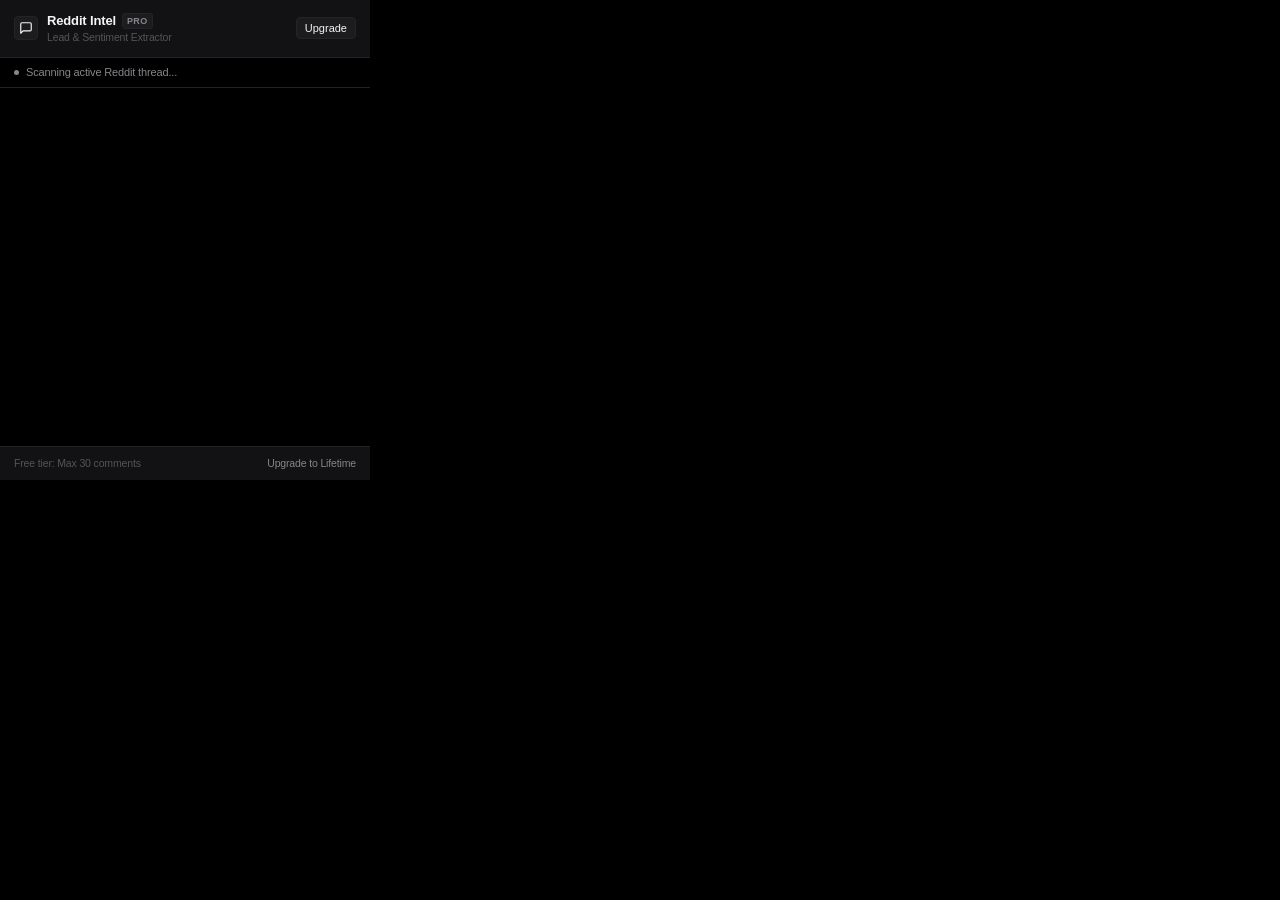
==== popup.html @ 82352b90 "feat: initial release of Reddit Intel Chrome Extension and site" ====
<!DOCTYPE html>
<html lang="en">
<head>
  <meta charset="UTF-8">
  <meta name="viewport" content="width=device-width, initial-scale=1.0">
  <title>Reddit Intel</title>
  <link rel="stylesheet" href="popup.css">
</head>
<body>
  <div class="app-container">
    <!-- Header -->
    <header class="app-header">
      <div class="brand">
        <div class="logo-mark">
          <svg width="14" height="14" viewBox="0 0 24 24" fill="none" stroke="currentColor" stroke-width="2" stroke-linecap="round" stroke-linejoin="round">
            <path d="M21 15a2 2 0 0 1-2 2H7l-4 4V5a2 2 0 0 1 2-2h14a2 2 0 0 1 2 2z"/>
          </svg>
        </div>
        <div>
          <div class="brand-title">
            <span>Reddit Intel</span>
            <span class="badge-pro" id="proHeaderBadge">PRO</span>
          </div>
          <div class="brand-sub">Lead & Sentiment Extractor</div>
        </div>
      </div>
      <button class="upgrade-btn" id="upgradeBtn">Upgrade</button>
    </header>

    <!-- Status Bar -->
    <div class="status-bar" id="statusBar">
      <div class="status-indicator"></div>
      <span id="statusText">Scanning active Reddit thread...</span>
    </div>

    <!-- Main Content -->
    <main class="main-content">
      <!-- Empty State -->
      <div class="empty-state" id="emptyState" style="display: none;">
        <div class="empty-icon-box">
          <svg width="22" height="22" viewBox="0 0 24 24" fill="none" stroke="currentColor" stroke-width="1.75" stroke-linecap="round" stroke-linejoin="round">
            <circle cx="11" cy="11" r="8"/>
            <line x1="21" y1="21" x2="16.65" y2="16.65"/>
          </svg>
        </div>
        <h3>No Reddit Thread Detected</h3>
        <p>Open any Reddit post or launch our test grounds to inspect comments.</p>
        <button class="primary-btn" id="openDemoBtn">Open Test Grounds</button>
      </div>

      <!-- Comments Found View -->
      <div class="comments-view" id="commentsView" style="display: none;">
        <!-- Thread Info -->
        <div class="thread-info">
          <div class="thread-title" id="threadTitle">Thread Title</div>
          <div class="thread-meta">
            <span id="commentCountBadge">0 comments</span>
            <span class="thread-dot">•</span>
            <span id="questionsCountBadge">0 questions</span>
          </div>
        </div>

        <!-- Filter Bar -->
        <div class="filter-bar">
          <input type="text" id="searchInput" class="search-input" placeholder="Search keywords...">
          <button class="filter-toggle" id="questionsOnlyToggle">
            Questions Only
          </button>
        </div>

        <!-- Comments Scroll Preview -->
        <div class="comments-scroll" id="commentsList"></div>

        <!-- Action Grid -->
        <div class="action-grid">
          <button class="action-btn action-primary" id="exportCsvBtn">
            <svg width="13" height="13" viewBox="0 0 24 24" fill="none" stroke="currentColor" stroke-width="2" stroke-linecap="round" stroke-linejoin="round">
              <path d="M21 15v4a2 2 0 0 1-2 2H5a2 2 0 0 1-2-2v-4"/>
              <polyline points="7 10 12 15 17 10"/>
              <line x1="12" y1="15" x2="12" y2="3"/>
            </svg>
            <span>Export CSV</span>
          </button>
          <button class="action-btn action-secondary" id="copyTsvBtn">
            <svg width="13" height="13" viewBox="0 0 24 24" fill="none" stroke="currentColor" stroke-width="2" stroke-linecap="round" stroke-linejoin="round">
              <rect x="9" y="9" width="13" height="13" rx="2" ry="2"/>
              <path d="M5 15H4a2 2 0 0 1-2-2V4a2 2 0 0 1 2-2h9a2 2 0 0 1 2 2v1"/>
            </svg>
            <span>Copy TSV</span>
          </button>
          <button class="action-btn action-secondary" id="exportJsonBtn">
            <svg width="13" height="13" viewBox="0 0 24 24" fill="none" stroke="currentColor" stroke-width="2" stroke-linecap="round" stroke-linejoin="round">
              <path d="M14 2H6a2 2 0 0 0-2 2v16a2 2 0 0 0 2 2h12a2 2 0 0 0 2-2V8z"/>
              <polyline points="14 2 14 8 20 8"/>
            </svg>
            <span>JSON</span>
          </button>
        </div>
      </div>
    </main>

    <!-- Footer -->
    <footer class="app-footer">
      <div class="pro-banner" id="footerBanner">
        <span>Free tier: Max 30 comments</span>
        <a href="#" id="proUpgradeLink" class="pro-link">Upgrade to Lifetime</a>
      </div>
    </footer>

    <!-- Upgrade Modal -->
    <div class="modal-backdrop" id="upgradeModal" style="display: none;">
      <div class="modal-box">
        <button class="modal-close" id="modalCloseBtn">&times;</button>
        <h2>Reddit Intel Pro</h2>
        <p class="modal-desc">Extract thousands of comments across unlimited threads with advanced pain-point filtering.</p>
        <ul class="modal-perks">
          <li>Unlimited comment exports</li>
          <li>Instant Questions-Only pain point filter</li>
          <li>CSV, TSV, and JSON formats</li>
          <li>Lifetime license with all future updates</li>
        </ul>
        <div class="price-tag">
          <span class="price-val">$4.99</span>
          <span class="price-period">one-time payment</span>
        </div>
        <button class="checkout-btn" id="startCheckoutBtn">Unlock Lifetime Access</button>
        <p class="money-back">Processed securely via Lemon Squeezy</p>
      </div>
    </div>
  </div>

  <script src="popup.js"></script>
</body>
</html>
---- popup.css ----
/* Reddit Intel - Apple Minimalist Dark Styling */

:root {
  --bg-app: #000000;
  --bg-surface: #121214;
  --bg-surface-elevated: #1c1c1e;
  --bg-surface-hover: #262629;
  
  --border-subtle: #242426;
  --border-medium: #333336;
  
  --text-primary: #f5f5f7;
  --text-secondary: #86868b;
  --text-tertiary: #545458;
  
  --btn-primary-bg: #ffffff;
  --btn-primary-text: #000000;
  
  --radius-xs: 4px;
  --radius-sm: 6px;
  --radius-md: 8px;
}

* {
  box-sizing: border-box;
  margin: 0;
  padding: 0;
  -webkit-font-smoothing: antialiased;
}

body {
  width: 370px;
  min-height: 480px;
  background-color: var(--bg-app);
  color: var(--text-primary);
  font-family: -apple-system, BlinkMacSystemFont, "SF Pro Text", "SF Pro Display", "Helvetica Neue", sans-serif;
  font-size: 12.5px;
  line-height: 1.4;
  letter-spacing: -0.012em;
}

.app-container {
  display: flex;
  flex-direction: column;
  min-height: 480px;
}

/* Header */
.app-header {
  display: flex;
  justify-content: space-between;
  align-items: center;
  padding: 12px 14px;
  background: var(--bg-surface);
  border-bottom: 1px solid var(--border-subtle);
}

.brand {
  display: flex;
  align-items: center;
  gap: 9px;
}

.logo-mark {
  width: 24px;
  height: 24px;
  background: var(--bg-surface-elevated);
  border: 1px solid var(--border-subtle);
  border-radius: var(--radius-xs);
  display: flex;
  align-items: center;
  justify-content: center;
  color: var(--text-primary);
}

.brand-title {
  font-size: 13px;
  font-weight: 600;
  display: flex;
  align-items: center;
  gap: 6px;
  color: var(--text-primary);
}

.badge-pro {
  background: var(--bg-surface-elevated);
  color: var(--text-secondary);
  border: 1px solid var(--border-subtle);
  font-size: 9px;
  font-weight: 600;
  padding: 1px 4px;
  border-radius: 3px;
  letter-spacing: 0.04em;
}

.brand-sub {
  font-size: 10.5px;
  color: var(--text-tertiary);
}

.upgrade-btn {
  background: var(--bg-surface-elevated);
  color: var(--text-primary);
  border: 1px solid var(--border-subtle);
  font-size: 11px;
  font-weight: 500;
  padding: 4px 8px;
  border-radius: var(--radius-xs);
  cursor: pointer;
  transition: background 0.15s ease, border-color 0.15s ease;
}

.upgrade-btn:hover {
  background: var(--bg-surface-hover);
  border-color: var(--border-medium);
}

/* Status Bar */
.status-bar {
  display: flex;
  align-items: center;
  gap: 7px;
  padding: 7px 14px;
  background: var(--bg-app);
  border-bottom: 1px solid var(--border-subtle);
  font-size: 11px;
  color: var(--text-secondary);
}

.status-indicator {
  width: 5px;
  height: 5px;
  background-color: var(--text-secondary);
  border-radius: 50%;
}

/* Main Content */
.main-content {
  flex: 1;
  padding: 14px;
  display: flex;
  flex-direction: column;
}

/* Empty State */
.empty-state {
  text-align: center;
  padding: 44px 12px;
  margin: auto;
}

.empty-icon-box {
  width: 38px;
  height: 38px;
  background: var(--bg-surface);
  border: 1px solid var(--border-subtle);
  border-radius: var(--radius-sm);
  display: flex;
  align-items: center;
  justify-content: center;
  margin: 0 auto 12px auto;
  color: var(--text-secondary);
}

.empty-state h3 {
  font-size: 13.5px;
  font-weight: 600;
  color: var(--text-primary);
  margin-bottom: 4px;
}

.empty-state p {
  color: var(--text-secondary);
  font-size: 11.5px;
  margin-bottom: 16px;
  line-height: 1.45;
  max-width: 250px;
  margin-left: auto;
  margin-right: auto;
}

.primary-btn {
  background: var(--btn-primary-bg);
  color: var(--btn-primary-text);
  border: none;
  font-size: 11.5px;
  font-weight: 600;
  padding: 7px 13px;
  border-radius: var(--radius-sm);
  cursor: pointer;
}

/* Comments View */
.comments-view {
  display: flex;
  flex-direction: column;
  gap: 10px;
}

.thread-info {
  background: var(--bg-surface);
  border: 1px solid var(--border-subtle);
  border-radius: var(--radius-sm);
  padding: 8px 10px;
}

.thread-title {
  font-size: 12px;
  font-weight: 600;
  color: var(--text-primary);
  white-space: nowrap;
  overflow: hidden;
  text-overflow: ellipsis;
  margin-bottom: 3px;
}

.thread-meta {
  font-size: 10.5px;
  color: var(--text-tertiary);
  display: flex;
  align-items: center;
  gap: 6px;
}

.thread-dot { opacity: 0.5; }

/* Filter Bar */
.filter-bar {
  display: flex;
  gap: 6px;
}

.search-input {
  flex: 1;
  background: var(--bg-surface);
  color: var(--text-primary);
  border: 1px solid var(--border-subtle);
  padding: 5px 8px;
  border-radius: var(--radius-xs);
  font-size: 11.5px;
  outline: none;
}

.search-input:focus {
  border-color: var(--border-medium);
}

.filter-toggle {
  background: var(--bg-surface);
  color: var(--text-secondary);
  border: 1px solid var(--border-subtle);
  padding: 5px 8px;
  border-radius: var(--radius-xs);
  font-size: 11px;
  cursor: pointer;
  white-space: nowrap;
}

.filter-toggle.active {
  background: #ffffff;
  color: #000000;
  font-weight: 600;
  border-color: #ffffff;
}

/* Comments Scroll */
.comments-scroll {
  height: 180px;
  overflow-y: auto;
  border: 1px solid var(--border-subtle);
  border-radius: var(--radius-sm);
  background: var(--bg-surface);
  display: flex;
  flex-direction: column;
}

.comment-card {
  padding: 8px 10px;
  border-bottom: 1px solid var(--border-subtle);
  font-size: 11.5px;
}

.comment-card:last-child {
  border-bottom: none;
}

.comment-header {
  display: flex;
  justify-content: space-between;
  align-items: center;
  margin-bottom: 3px;
  font-size: 10.5px;
}

.comment-author {
  font-weight: 600;
  color: var(--text-primary);
}

.comment-score {
  color: var(--text-tertiary);
}

.comment-body {
  color: var(--text-secondary);
  line-height: 1.4;
  display: -webkit-box;
  -webkit-line-clamp: 2;
  -webkit-box-orient: vertical;
  overflow: hidden;
}

.question-tag {
  display: inline-block;
  font-size: 9px;
  background: var(--bg-surface-elevated);
  border: 1px solid var(--border-subtle);
  color: var(--text-secondary);
  padding: 1px 4px;
  border-radius: 3px;
  margin-left: 6px;
}

/* Actions Grid */
.action-grid {
  display: grid;
  grid-template-columns: 1.3fr 1fr 0.8fr;
  gap: 7px;
  margin-top: 2px;
}

.action-btn {
  display: flex;
  align-items: center;
  justify-content: center;
  gap: 5px;
  padding: 7px 8px;
  border-radius: var(--radius-xs);
  font-size: 11px;
  font-weight: 500;
  cursor: pointer;
  border: none;
  transition: all 0.15s ease;
}

.action-primary {
  background: var(--btn-primary-bg);
  color: var(--btn-primary-text);
  font-weight: 600;
}

.action-primary:hover {
  opacity: 0.92;
}

.action-secondary {
  background: var(--bg-surface-elevated);
  color: var(--text-primary);
  border: 1px solid var(--border-subtle);
}

.action-secondary:hover {
  background: var(--bg-surface-hover);
  border-color: var(--border-medium);
}

/* Footer Banner */
.app-footer {
  padding: 9px 14px;
  background: var(--bg-surface);
  border-top: 1px solid var(--border-subtle);
}

.pro-banner {
  display: flex;
  justify-content: space-between;
  align-items: center;
  font-size: 10.5px;
  color: var(--text-tertiary);
}

.pro-link {
  color: var(--text-secondary);
  text-decoration: none;
  font-weight: 500;
}

.pro-link:hover {
  color: var(--text-primary);
}

/* Modal */
.modal-backdrop {
  position: fixed;
  inset: 0;
  background: rgba(0, 0, 0, 0.8);
  backdrop-filter: blur(8px);
  display: flex;
  align-items: center;
  justify-content: center;
  padding: 16px;
  z-index: 1000;
}

.modal-box {
  background: var(--bg-surface);
  border: 1px solid var(--border-medium);
  border-radius: var(--radius-md);
  padding: 20px;
  width: 100%;
  position: relative;
  text-align: center;
  box-shadow: 0 16px 32px rgba(0, 0, 0, 0.8);
}

.modal-close {
  position: absolute;
  top: 10px;
  right: 12px;
  background: none;
  border: none;
  color: var(--text-tertiary);
  font-size: 16px;
  cursor: pointer;
}

.modal-box h2 {
  font-size: 14px;
  font-weight: 600;
  margin-bottom: 4px;
}

.modal-desc {
  font-size: 11px;
  color: var(--text-secondary);
  margin-bottom: 12px;
  line-height: 1.4;
}

.modal-perks {
  list-style: none;
  text-align: left;
  font-size: 11px;
  display: flex;
  flex-direction: column;
  gap: 6px;
  margin-bottom: 14px;
  padding: 10px;
  background: var(--bg-surface-elevated);
  border: 1px solid var(--border-subtle);
  border-radius: var(--radius-xs);
  color: var(--text-secondary);
}

.price-tag {
  display: flex;
  align-items: baseline;
  justify-content: center;
  gap: 5px;
  margin-bottom: 12px;
}

.price-val {
  font-size: 22px;
  font-weight: 700;
  color: var(--text-primary);
}

.price-period {
  font-size: 10.5px;
  color: var(--text-tertiary);
}

.checkout-btn {
  width: 100%;
  background: var(--btn-primary-bg);
  color: var(--btn-primary-text);
  border: none;
  padding: 8px;
  border-radius: var(--radius-xs);
  font-size: 11.5px;
  font-weight: 600;
  cursor: pointer;
}

.money-back {
  font-size: 9.5px;
  color: var(--text-tertiary);
  margin-top: 6px;
}
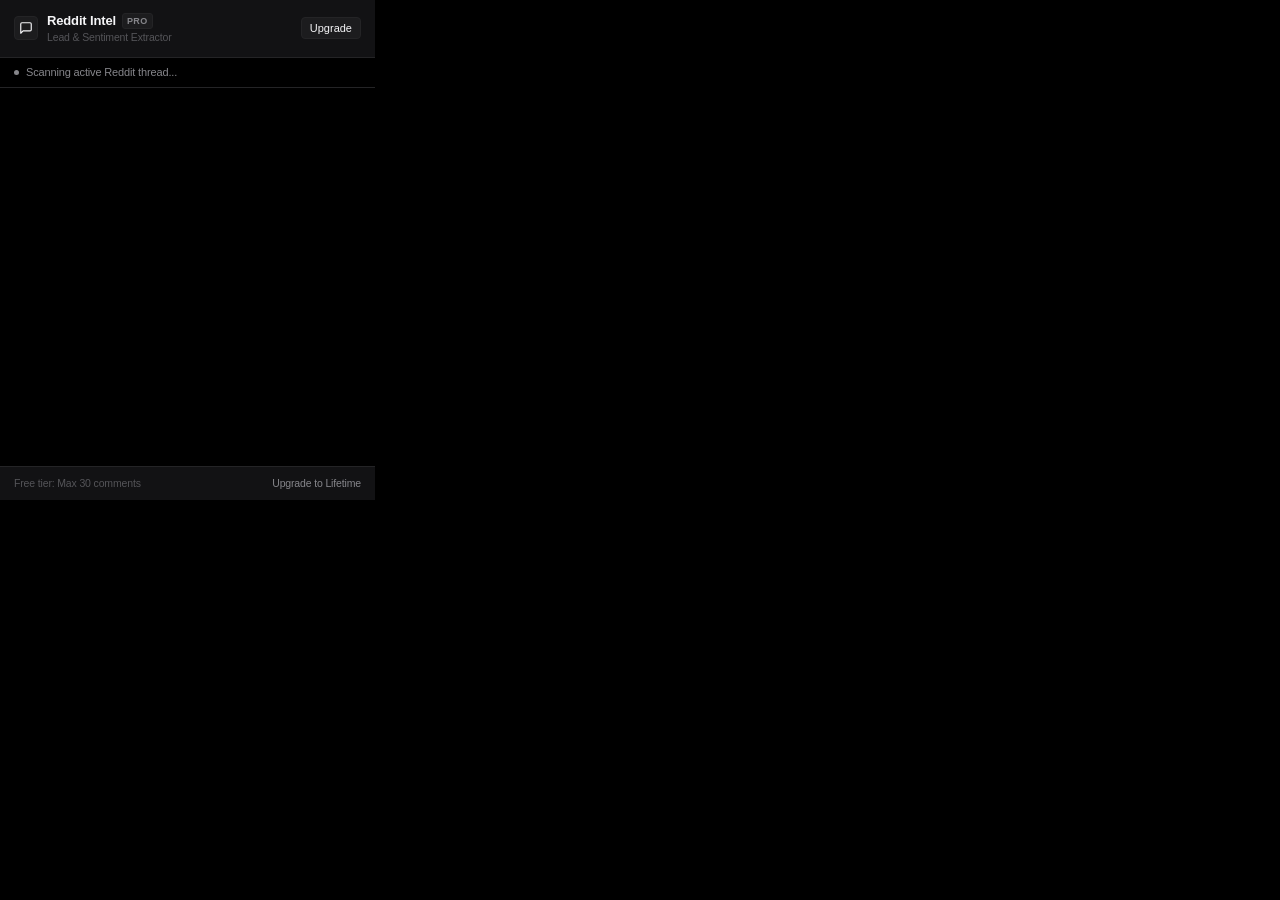
==== commit fe6cf9d9: "feat: add Deep Scan auto-scroll, intent sentiment filters, leads copy, and license key validation" ====
--- a/popup.html
+++ b/popup.html
@@ -29,7 +29,7 @@
 
     <!-- Status Bar -->
     <div class="status-bar" id="statusBar">
-      <div class="status-indicator"></div>
+      <div class="status-indicator" id="statusIndicator"></div>
       <span id="statusText">Scanning active Reddit thread...</span>
     </div>
 
@@ -50,22 +50,39 @@
 
       <!-- Comments Found View -->
       <div class="comments-view" id="commentsView" style="display: none;">
-        <!-- Thread Info -->
+        <!-- Thread Header Card -->
         <div class="thread-info">
-          <div class="thread-title" id="threadTitle">Thread Title</div>
+          <div class="thread-top">
+            <div class="thread-title" id="threadTitle">Thread Title</div>
+            <button class="deep-scan-btn" id="deepScanBtn" title="Auto-scroll and expand hidden comments">
+              <svg width="11" height="11" viewBox="0 0 24 24" fill="none" stroke="currentColor" stroke-width="2" stroke-linecap="round" stroke-linejoin="round">
+                <polyline points="23 4 23 10 17 10"/>
+                <polyline points="1 20 1 14 7 14"/>
+                <path d="M3.51 9a9 9 0 0 1 14.85-3.36L23 10M1 14l4.64 4.36A9 9 0 0 0 20.49 15"/>
+              </svg>
+              <span>Deep Scan</span>
+            </button>
+          </div>
           <div class="thread-meta">
             <span id="commentCountBadge">0 comments</span>
             <span class="thread-dot">•</span>
             <span id="questionsCountBadge">0 questions</span>
+            <span class="thread-dot">•</span>
+            <span id="painsCountBadge">0 pain points</span>
           </div>
         </div>
 
-        <!-- Filter Bar -->
-        <div class="filter-bar">
-          <input type="text" id="searchInput" class="search-input" placeholder="Search keywords...">
-          <button class="filter-toggle" id="questionsOnlyToggle">
-            Questions Only
-          </button>
+        <!-- Search Bar -->
+        <div class="search-bar">
+          <input type="text" id="searchInput" class="search-input" placeholder="Search keywords or authors...">
+        </div>
+
+        <!-- Intent Filter Tabs -->
+        <div class="intent-tabs">
+          <button class="intent-tab active" data-filter="all">All</button>
+          <button class="intent-tab" data-filter="pain">Pain Points</button>
+          <button class="intent-tab" data-filter="question">Questions</button>
+          <button class="intent-tab" data-filter="praise">Praise</button>
         </div>
 
         <!-- Comments Scroll Preview -->
@@ -88,12 +105,14 @@
             </svg>
             <span>Copy TSV</span>
           </button>
-          <button class="action-btn action-secondary" id="exportJsonBtn">
+          <button class="action-btn action-secondary" id="copyLeadsBtn" title="Copy clean list of usernames for outreach">
             <svg width="13" height="13" viewBox="0 0 24 24" fill="none" stroke="currentColor" stroke-width="2" stroke-linecap="round" stroke-linejoin="round">
-              <path d="M14 2H6a2 2 0 0 0-2 2v16a2 2 0 0 0 2 2h12a2 2 0 0 0 2-2V8z"/>
-              <polyline points="14 2 14 8 20 8"/>
+              <path d="M17 21v-2a4 4 0 0 0-4-4H5a4 4 0 0 0-4 4v2"/>
+              <circle cx="9" cy="7" r="4"/>
+              <path d="M23 21v-2a4 4 0 0 0-3-3.87"/>
+              <path d="M16 3.13a4 4 0 0 1 0 7.75"/>
             </svg>
-            <span>JSON</span>
+            <span>Leads</span>
           </button>
         </div>
       </div>
@@ -112,19 +131,29 @@
       <div class="modal-box">
         <button class="modal-close" id="modalCloseBtn">&times;</button>
         <h2>Reddit Intel Pro</h2>
-        <p class="modal-desc">Extract thousands of comments across unlimited threads with advanced pain-point filtering.</p>
+        <p class="modal-desc">Extract thousands of comments across unlimited threads with Deep Scan auto-scroll and pain point filters.</p>
         <ul class="modal-perks">
-          <li>Unlimited comment exports</li>
-          <li>Instant Questions-Only pain point filter</li>
-          <li>CSV, TSV, and JSON formats</li>
-          <li>Lifetime license with all future updates</li>
+          <li>Unlimited comment and thread exports</li>
+          <li>Deep Scan auto-scrolling & comment expander</li>
+          <li>Pain Point & Question intent filters</li>
+          <li>Clean Leads & usernames generator</li>
+          <li>Lifetime license with future updates</li>
         </ul>
         <div class="price-tag">
           <span class="price-val">$4.99</span>
           <span class="price-period">one-time payment</span>
         </div>
-        <button class="checkout-btn" id="startCheckoutBtn">Unlock Lifetime Access</button>
-        <p class="money-back">Processed securely via Lemon Squeezy</p>
+        <button class="checkout-btn" id="startCheckoutBtn">Buy Lifetime License ($4.99)</button>
+
+        <!-- License Key Activation Box -->
+        <div class="license-box">
+          <div class="license-title">Already purchased? Activate key:</div>
+          <div class="license-input-row">
+            <input type="text" id="licenseKeyInput" class="license-input" placeholder="Paste license key...">
+            <button class="license-activate-btn" id="activateKeyBtn">Activate</button>
+          </div>
+          <div class="license-status" id="licenseStatus"></div>
+        </div>
       </div>
     </div>
   </div>
--- a/popup.css
+++ b/popup.css
@@ -1,4 +1,4 @@
-/* Reddit Intel - Apple Minimalist Dark Styling */
+/* Reddit Intel - Apple Minimalist Dark Styling (Enhanced Edition) */
 
 :root {
   --bg-app: #000000;
@@ -29,8 +29,8 @@
 }
 
 body {
-  width: 370px;
-  min-height: 480px;
+  width: 375px;
+  min-height: 500px;
   background-color: var(--bg-app);
   color: var(--text-primary);
   font-family: -apple-system, BlinkMacSystemFont, "SF Pro Text", "SF Pro Display", "Helvetica Neue", sans-serif;
@@ -42,7 +42,7 @@
 .app-container {
   display: flex;
   flex-direction: column;
-  min-height: 480px;
+  min-height: 500px;
 }
 
 /* Header */
@@ -107,7 +107,7 @@
   padding: 4px 8px;
   border-radius: var(--radius-xs);
   cursor: pointer;
-  transition: background 0.15s ease, border-color 0.15s ease;
+  transition: background 0.15s ease;
 }
 
 .upgrade-btn:hover {
@@ -137,7 +137,7 @@
 /* Main Content */
 .main-content {
   flex: 1;
-  padding: 14px;
+  padding: 12px 14px;
   display: flex;
   flex-direction: column;
 }
@@ -194,7 +194,7 @@
 .comments-view {
   display: flex;
   flex-direction: column;
-  gap: 10px;
+  gap: 9px;
 }
 
 .thread-info {
@@ -202,6 +202,14 @@
   border: 1px solid var(--border-subtle);
   border-radius: var(--radius-sm);
   padding: 8px 10px;
+}
+
+.thread-top {
+  display: flex;
+  justify-content: space-between;
+  align-items: center;
+  gap: 8px;
+  margin-bottom: 3px;
 }
 
 .thread-title {
@@ -211,7 +219,28 @@
   white-space: nowrap;
   overflow: hidden;
   text-overflow: ellipsis;
-  margin-bottom: 3px;
+  flex: 1;
+}
+
+.deep-scan-btn {
+  background: var(--bg-surface-elevated);
+  color: var(--text-primary);
+  border: 1px solid var(--border-subtle);
+  font-size: 10px;
+  font-weight: 500;
+  padding: 3px 7px;
+  border-radius: var(--radius-xs);
+  display: inline-flex;
+  align-items: center;
+  gap: 4px;
+  cursor: pointer;
+  white-space: nowrap;
+  transition: all 0.15s ease;
+}
+
+.deep-scan-btn:hover {
+  background: var(--bg-surface-hover);
+  border-color: var(--border-medium);
 }
 
 .thread-meta {
@@ -219,19 +248,18 @@
   color: var(--text-tertiary);
   display: flex;
   align-items: center;
-  gap: 6px;
+  gap: 5px;
 }
 
 .thread-dot { opacity: 0.5; }
 
-/* Filter Bar */
-.filter-bar {
-  display: flex;
-  gap: 6px;
+/* Search Bar */
+.search-bar {
+  display: flex;
 }
 
 .search-input {
-  flex: 1;
+  width: 100%;
   background: var(--bg-surface);
   color: var(--text-primary);
   border: 1px solid var(--border-subtle);
@@ -245,22 +273,38 @@
   border-color: var(--border-medium);
 }
 
-.filter-toggle {
-  background: var(--bg-surface);
-  color: var(--text-secondary);
-  border: 1px solid var(--border-subtle);
-  padding: 5px 8px;
-  border-radius: var(--radius-xs);
-  font-size: 11px;
-  cursor: pointer;
-  white-space: nowrap;
-}
-
-.filter-toggle.active {
-  background: #ffffff;
-  color: #000000;
-  font-weight: 600;
-  border-color: #ffffff;
+/* Intent Filter Tabs */
+.intent-tabs {
+  display: flex;
+  background: var(--bg-surface);
+  border: 1px solid var(--border-subtle);
+  border-radius: var(--radius-xs);
+  padding: 2px;
+  gap: 2px;
+}
+
+.intent-tab {
+  flex: 1;
+  background: none;
+  border: none;
+  color: var(--text-tertiary);
+  font-size: 10.5px;
+  font-weight: 500;
+  padding: 4px 6px;
+  border-radius: 3px;
+  cursor: pointer;
+  transition: all 0.15s ease;
+  text-align: center;
+}
+
+.intent-tab:hover {
+  color: var(--text-secondary);
+}
+
+.intent-tab.active {
+  background: var(--bg-surface-elevated);
+  color: var(--text-primary);
+  font-weight: 600;
 }
 
 /* Comments Scroll */
@@ -292,9 +336,42 @@
   font-size: 10.5px;
 }
 
+.comment-author-box {
+  display: flex;
+  align-items: center;
+  gap: 5px;
+}
+
 .comment-author {
   font-weight: 600;
   color: var(--text-primary);
+}
+
+.intent-tag {
+  font-size: 9px;
+  padding: 1px 4px;
+  border-radius: 3px;
+  border: 1px solid var(--border-subtle);
+  background: var(--bg-surface-elevated);
+  color: var(--text-secondary);
+}
+
+.intent-tag.pain {
+  border-color: rgba(239, 68, 68, 0.3);
+  color: #fca5a5;
+  background: rgba(239, 68, 68, 0.08);
+}
+
+.intent-tag.question {
+  border-color: rgba(59, 130, 246, 0.3);
+  color: #93c5fd;
+  background: rgba(59, 130, 246, 0.08);
+}
+
+.intent-tag.praise {
+  border-color: rgba(16, 185, 129, 0.3);
+  color: #6ee7b7;
+  background: rgba(16, 185, 129, 0.08);
 }
 
 .comment-score {
@@ -310,21 +387,10 @@
   overflow: hidden;
 }
 
-.question-tag {
-  display: inline-block;
-  font-size: 9px;
-  background: var(--bg-surface-elevated);
-  border: 1px solid var(--border-subtle);
-  color: var(--text-secondary);
-  padding: 1px 4px;
-  border-radius: 3px;
-  margin-left: 6px;
-}
-
 /* Actions Grid */
 .action-grid {
   display: grid;
-  grid-template-columns: 1.3fr 1fr 0.8fr;
+  grid-template-columns: 1.3fr 1fr 1fr;
   gap: 7px;
   margin-top: 2px;
 }
@@ -393,7 +459,7 @@
 .modal-backdrop {
   position: fixed;
   inset: 0;
-  background: rgba(0, 0, 0, 0.8);
+  background: rgba(0, 0, 0, 0.82);
   backdrop-filter: blur(8px);
   display: flex;
   align-items: center;
@@ -443,8 +509,8 @@
   font-size: 11px;
   display: flex;
   flex-direction: column;
-  gap: 6px;
-  margin-bottom: 14px;
+  gap: 5px;
+  margin-bottom: 12px;
   padding: 10px;
   background: var(--bg-surface-elevated);
   border: 1px solid var(--border-subtle);
@@ -457,7 +523,7 @@
   align-items: baseline;
   justify-content: center;
   gap: 5px;
-  margin-bottom: 12px;
+  margin-bottom: 10px;
 }
 
 .price-val {
@@ -481,10 +547,50 @@
   font-size: 11.5px;
   font-weight: 600;
   cursor: pointer;
-}
-
-.money-back {
-  font-size: 9.5px;
-  color: var(--text-tertiary);
-  margin-top: 6px;
-}
+  margin-bottom: 12px;
+}
+
+/* License Key Box */
+.license-box {
+  border-top: 1px solid var(--border-subtle);
+  padding-top: 10px;
+  text-align: left;
+}
+
+.license-title {
+  font-size: 10.5px;
+  color: var(--text-tertiary);
+  margin-bottom: 6px;
+}
+
+.license-input-row {
+  display: flex;
+  gap: 5px;
+}
+
+.license-input {
+  flex: 1;
+  background: var(--bg-app);
+  color: var(--text-primary);
+  border: 1px solid var(--border-subtle);
+  padding: 5px 8px;
+  border-radius: var(--radius-xs);
+  font-size: 11px;
+  outline: none;
+}
+
+.license-activate-btn {
+  background: var(--bg-surface-elevated);
+  color: var(--text-primary);
+  border: 1px solid var(--border-subtle);
+  font-size: 10.5px;
+  font-weight: 600;
+  padding: 5px 9px;
+  border-radius: var(--radius-xs);
+  cursor: pointer;
+}
+
+.license-status {
+  font-size: 10px;
+  margin-top: 4px;
+}
